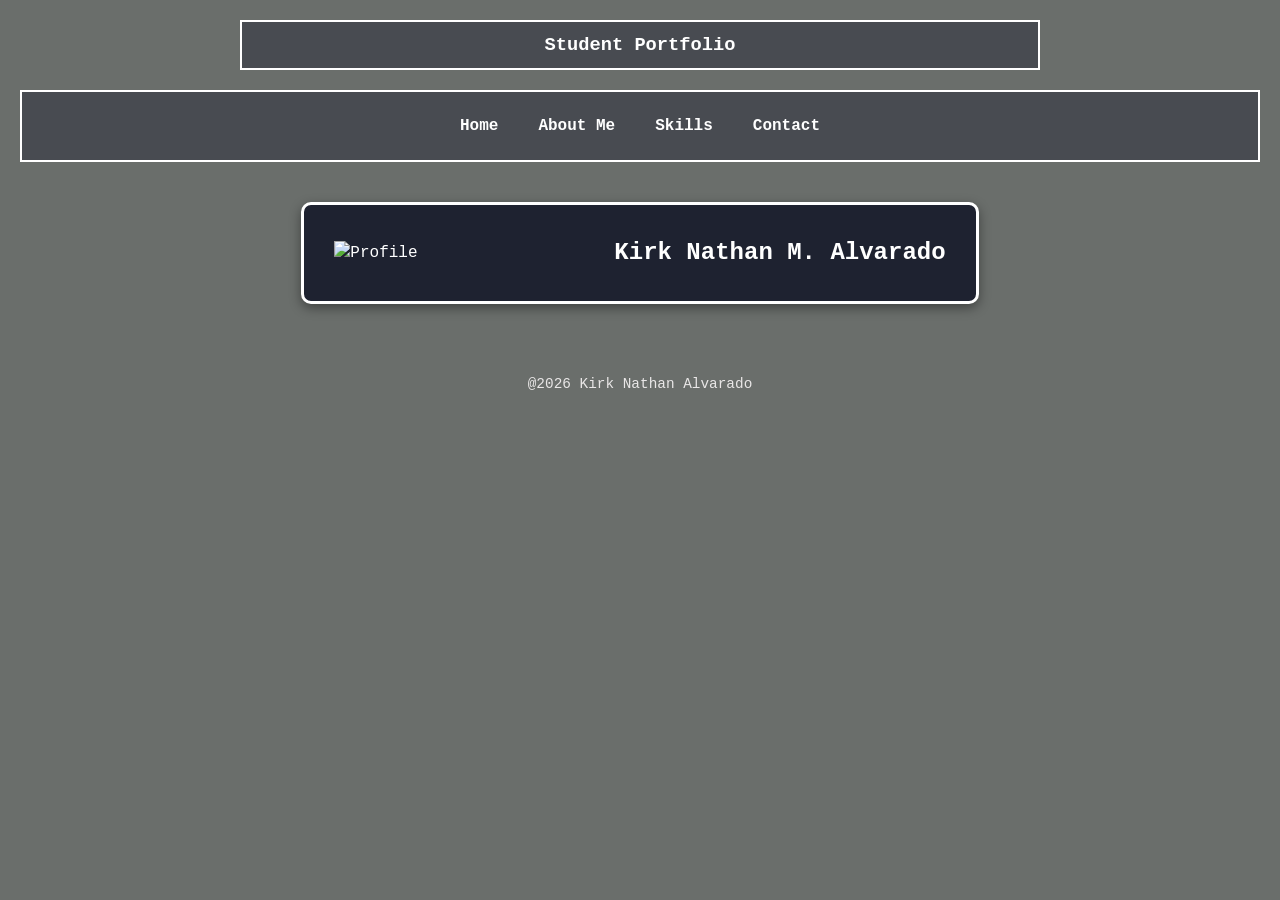
==== index.html @ 52b84734 "Add files via upload" ====
<!doctype html> 

<html lang="en"> 

<head> 

<meta charset="utf-8" /> 

 

<meta name="viewport" content="width=device-width, initial-scale=1" /> 

 



 

<link rel="stylesheet" href="style.css" /> 

<header class="header1"> 

<h3>Student Portfolio</h3> 

</header> 
</head> 

<body>
    <nav class="navbar">
        <ul>
            <li><a href="index.html">Home</a></li>
            <li><a href="about me.html">About Me</a></li>
            <li><a href="skills.html">Skills</a></li>
            <li><a href="contact.html">Contact</a></li>
        </ul>
    </nav>
<main class="main">
<div class="header">
<section class="profile">

<img src="media/profile picture.jpg" alt="Profile" class="avatar" />
     
<div class="profile-info">

        <h2>Kirk Nathan M. Alvarado</h2>
</div>
</section>      
</div>
</main>
</body>
<footer class="footer">
    <p>@2026 Kirk Nathan Alvarado</p>
</footer>
</html>
---- style.css ----
* { box-sizing: border-box; margin: 0; padding: 0; } 

body { 

font-family: Arial, Helvetica, sans-serif; 
background: #464b47cd; 
color: #ffffff; 
line-height: 1.5; 
padding: 20px; 
font-family: 'Courier New', Courier, monospace;
}

.profile {
  display: flex;
  align-items: center;
  gap: 30px;
  padding: 30px;

  max-width: 800px;
  margin: 40px auto;          

  background: #1e2230;        
  color: white;
  border: 3px solid white;    
  border-radius: 10px;        
  box-shadow: 0 4px 12px rgba(0, 0, 0, 0.4);
}

.profile img {
  width: 250px;
  height: auto;
  flex-shrink: 0;
}

.profile-text {
  flex: 1;
}

.header1 { 

display: flex; 
gap: 20px; 
align-items: center; 
border: 2px solid #ffffff; 
margin: 0 auto;
padding: 15px 20px; 
margin-bottom: 20px; 
background: #484b51; 
width: 100%;
height: 50px;
max-width: 800px;
justify-content: center;
} 

.avatar { width: 100px; height: 85px; flex-shrink: 0; } 

 .footer { 
text-align: center; 
margin-top: 20px; 
padding: 10px; 
font-size: 0.9rem; 
color: #e9e7e7; 

}  

.main {
display: flex;
gap: 20px; 
align-items: flex-start;   
 justify-content: center;
}





.navbar {
  background: #484b51;          
  padding: 0 20px;
  border: 2px solid #ffffff; 
}

.navbar ul {
  list-style: none;             
  margin: 0;
  padding: 0;
  display: flex;                
  justify-content: center;      
  gap: 40px;                    
}

.navbar a {
  display: block;
  padding: 22px 0;              
  color: white;
  font-weight: bold;
  text-decoration: none;        
}

.navbar a:hover {
  color: #1de0c0;               
}

@media (min-width:600px){
  .grid-3{grid-template-columns:repeat(3,1fr)}
  .grid-2{grid-template-columns:repeat(2,1fr)}
  .menu-grid{grid-template-columns:repeat(2,1fr)}
}

@media (min-width:900px){
    .grid-3{grid-template-columns:repeat(3,1fr)}
    .grid-2{grid-template-columns:repeat(2,1fr)}
    .menu-grid{grid-template-columns:repeat(4,1fr)}  
}
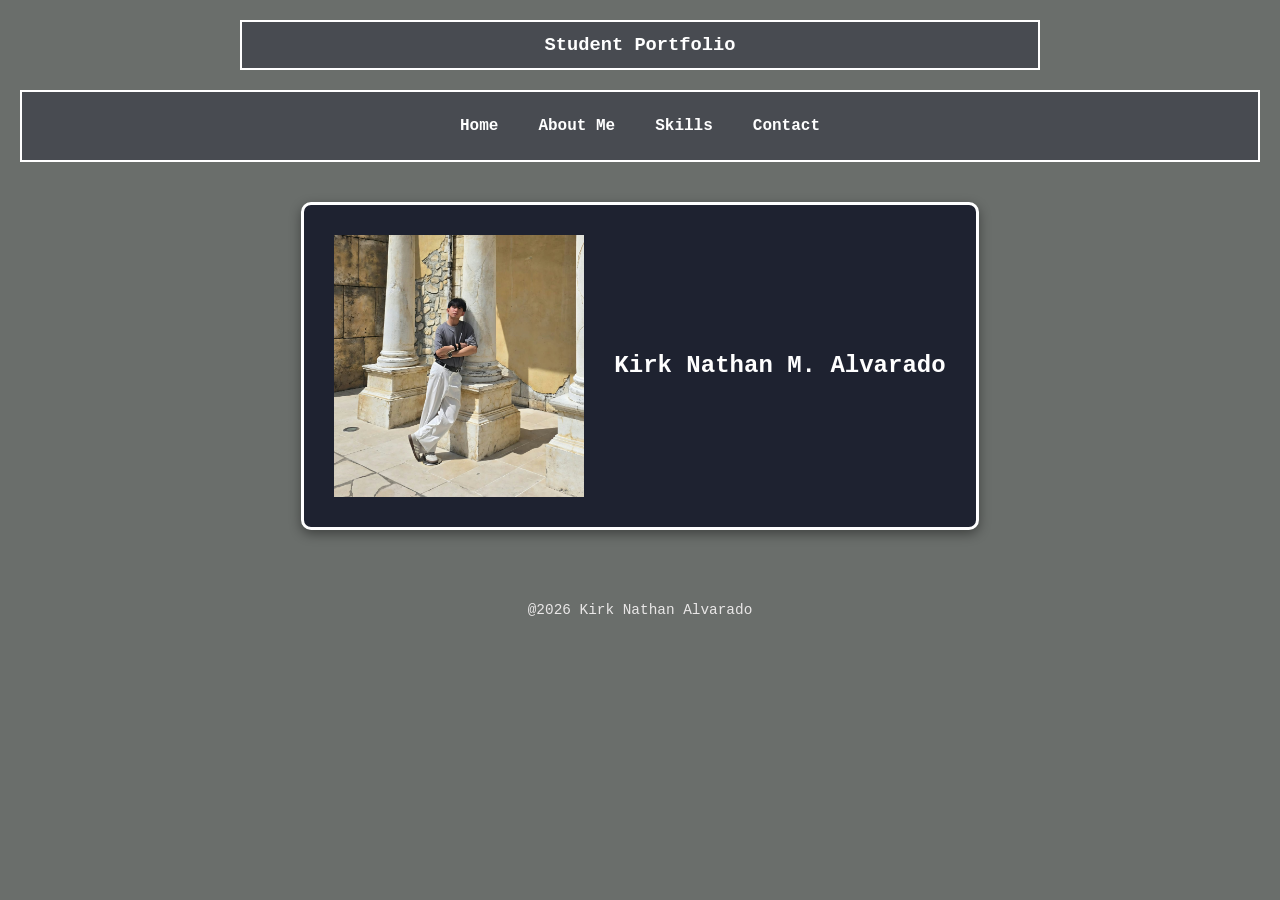
==== commit 24a28413: "Update index.html" ====
--- a/index.html
+++ b/index.html
@@ -38,7 +38,7 @@
 <div class="header">
 <section class="profile">
 
-<img src="media/profile picture.jpg" alt="Profile" class="avatar" />
+<img src="profile picture.jpg" alt="Profile" class="avatar" />
      
 <div class="profile-info">
 
@@ -51,4 +51,4 @@
 <footer class="footer">
     <p>@2026 Kirk Nathan Alvarado</p>
 </footer>
-</html> +</html> 
